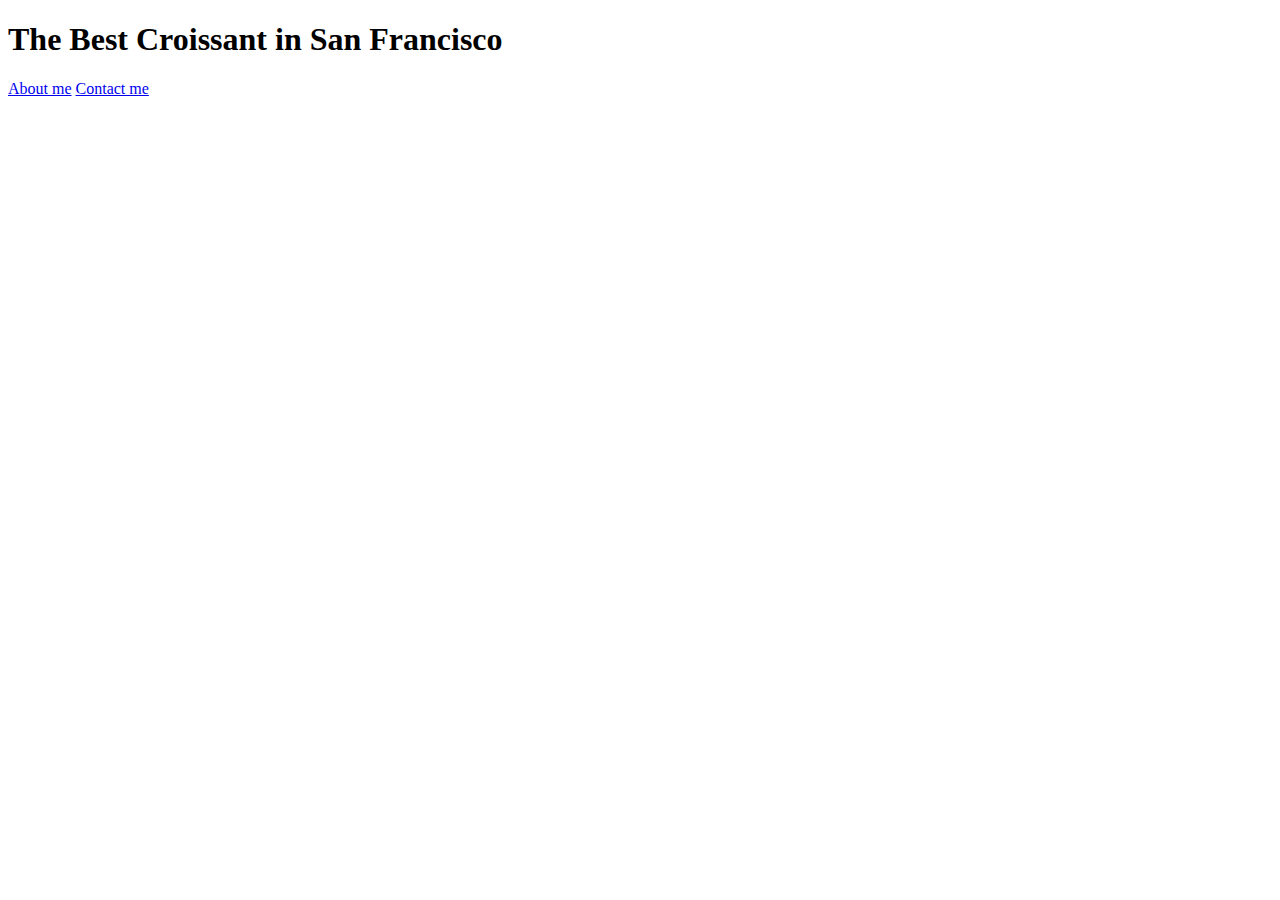
==== index.html @ 9bb3e6a7 "Linked pages" ====
<!DOCTYPE html>
<html lang="en">
  <head>
    <meta charset="UTF-8" />
    <meta http-equiv="X-UA-Compatible" content="IE=edge" />
    <meta name="viewport" content="width=device-width, initial-scale=1.0" />
    <title>Homepage</title>
  </head>
  <body>
    <h1>The Best Croissant in San Francisco</h1>
    <a href="/about.html">About me</a>
    <a href="/contact.html">Contact me</a>
  </body>
</html>
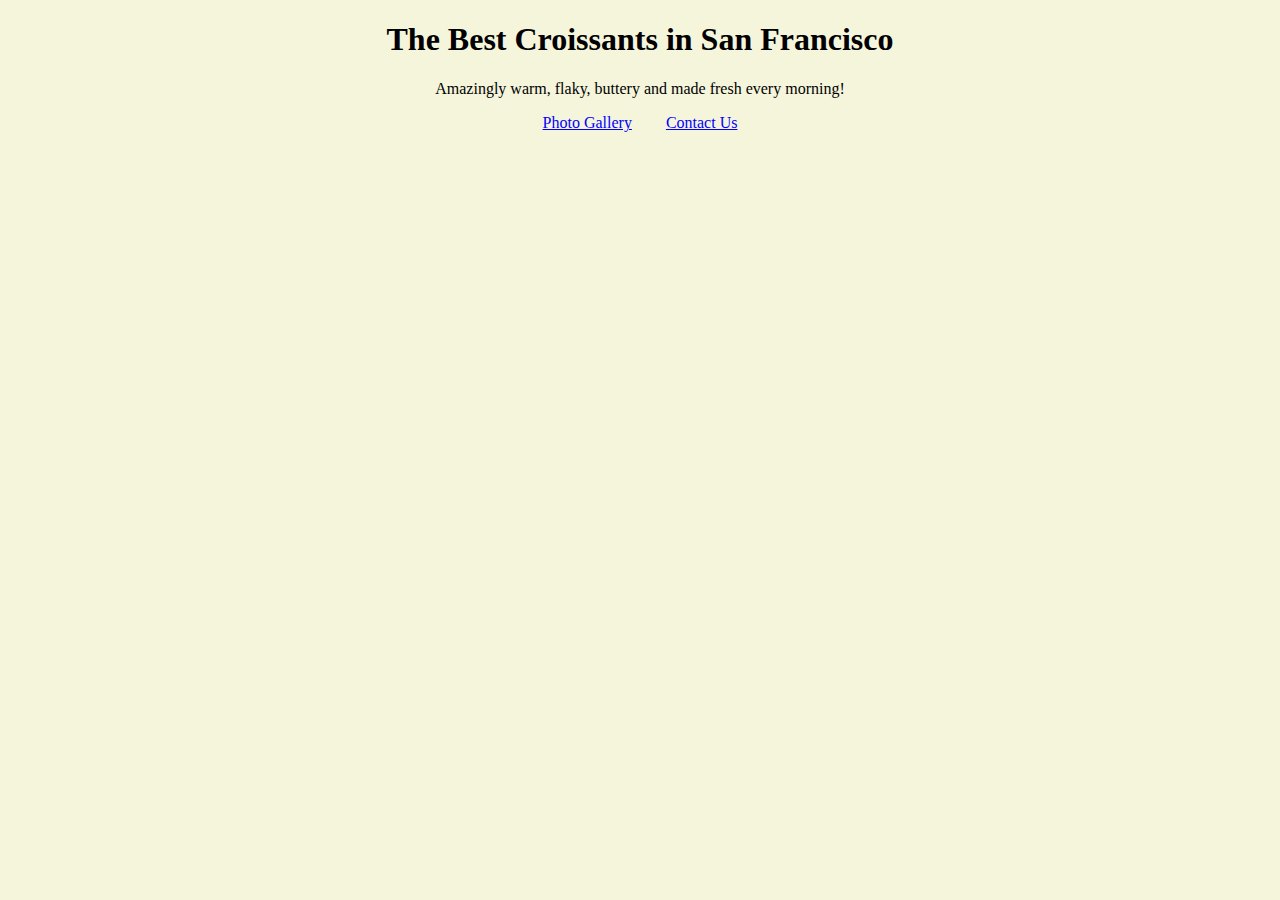
==== commit 12cb7121: "Added CSS" ====
--- a/index.html
+++ b/index.html
@@ -4,11 +4,15 @@
     <meta charset="UTF-8" />
     <meta http-equiv="X-UA-Compatible" content="IE=edge" />
     <meta name="viewport" content="width=device-width, initial-scale=1.0" />
+    <link rel="stylesheet" href="/css/styles.css" />
     <title>Homepage</title>
   </head>
   <body>
-    <h1>The Best Croissant in San Francisco</h1>
-    <a href="/about.html">About me</a>
-    <a href="/contact.html">Contact me</a>
+    <h1>The Best Croissants in San Francisco</h1>
+    <p>Amazingly warm, flaky, buttery and made fresh every morning!</p>
+    <footer>
+      <a href="/photo.html">Photo Gallery</a>
+      <a href="/contact.html">Contact Us</a>
+    </footer>
   </body>
 </html>
--- a/css/styles.css
+++ b/css/styles.css
@@ -0,0 +1,24 @@
+body {
+  background: beige;
+}
+
+.croissant-photo {
+  display: block;
+  max-width: 50%;
+  border-radius: 15px;
+  margin: 40px auto;
+}
+
+h1,
+p,
+footer {
+  text-align: center;
+}
+footer a {
+  margin: 0 15px;
+}
+
+a {
+  display: inline-block;
+  color: blue;
+}
